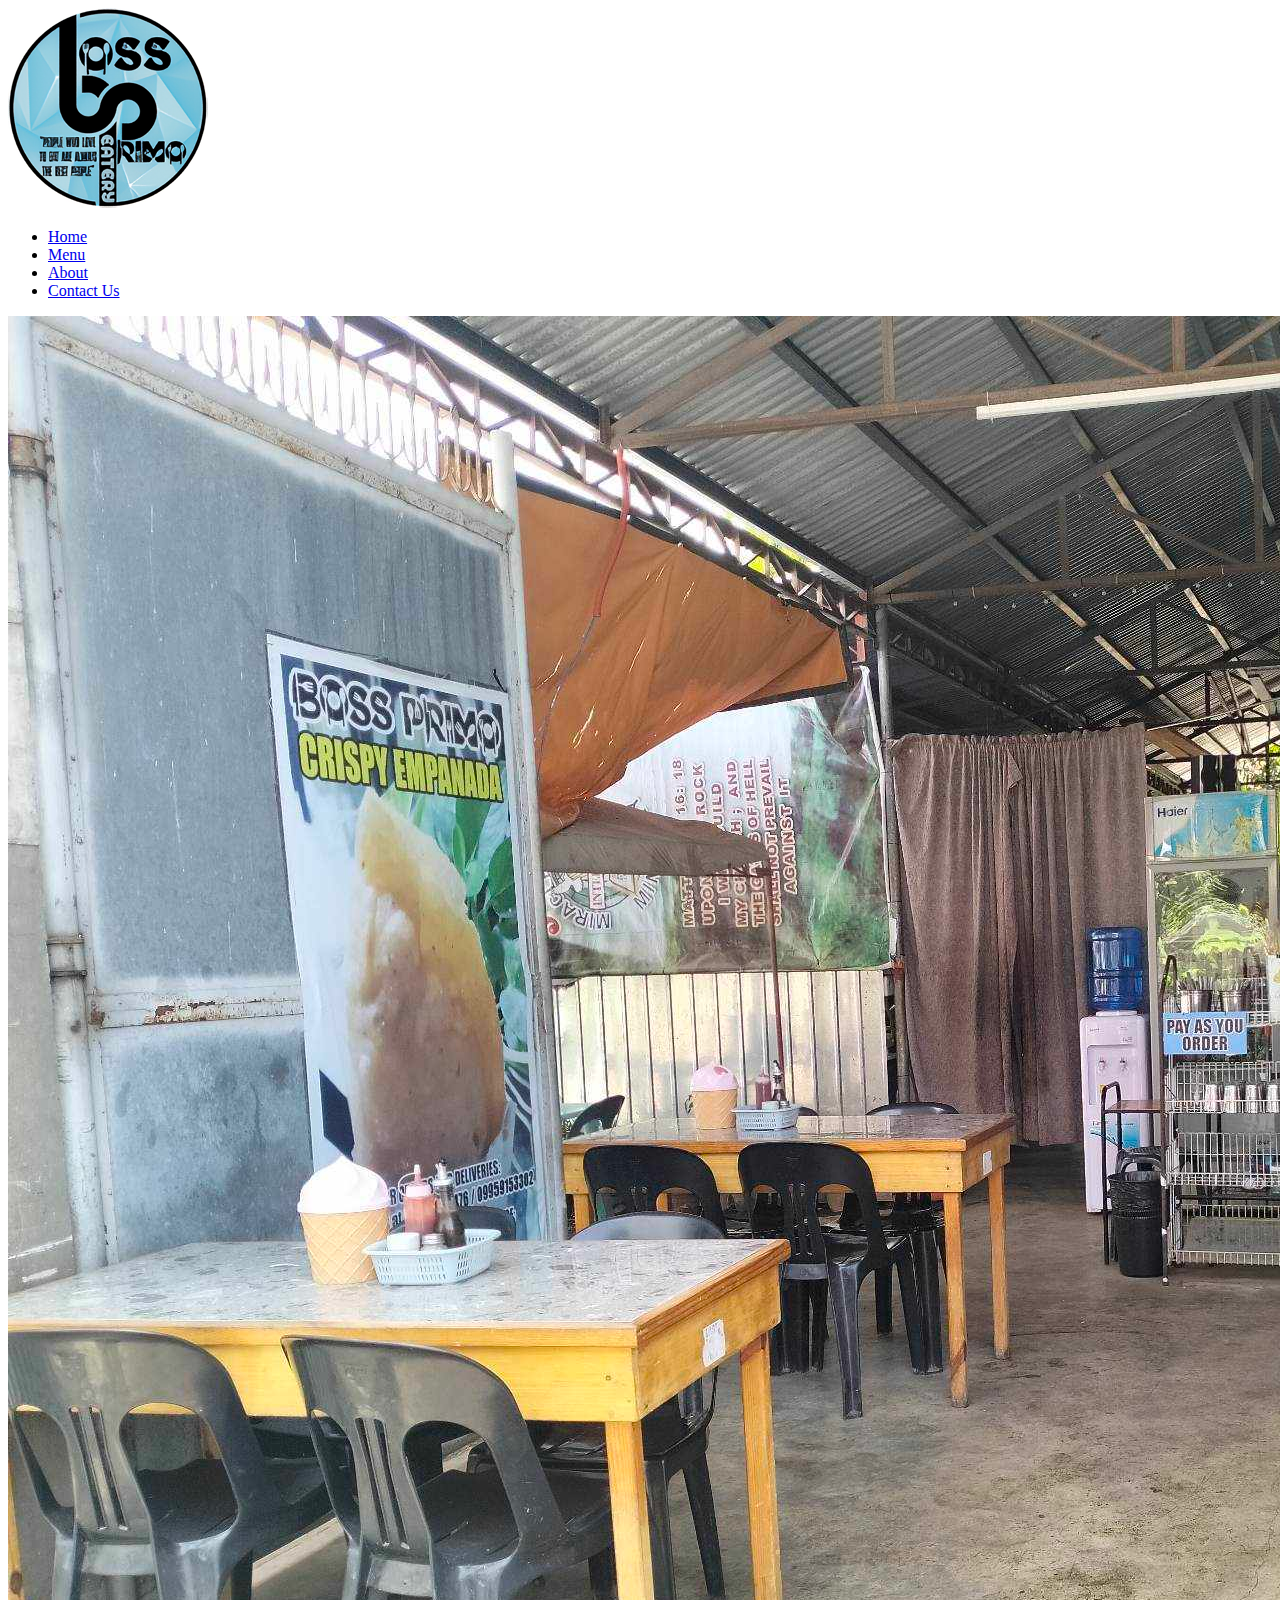
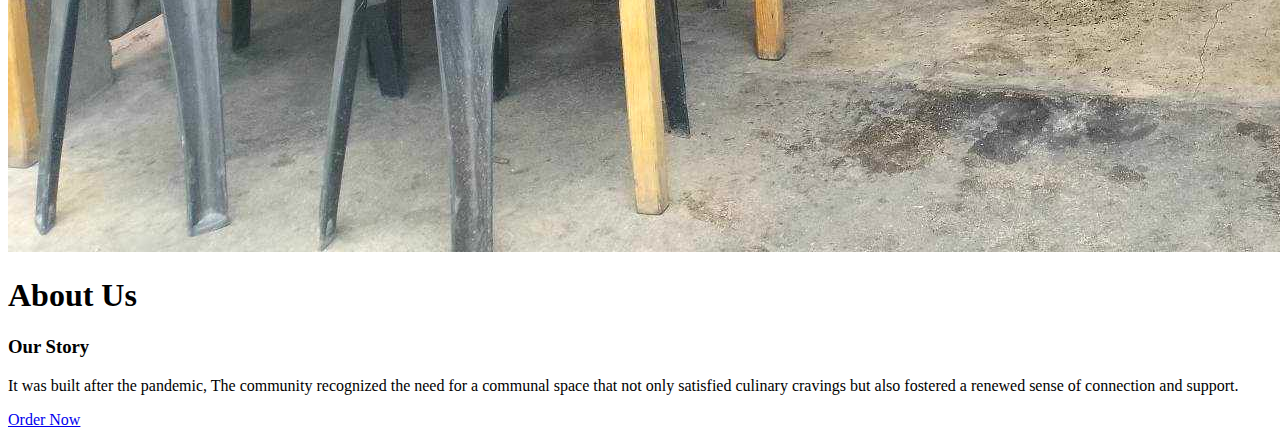
==== about.html @ 82af38b9 "deploy" ====
<!DOCTYPE html>
<html lang="en">
<head>
    <meta charset="UTF-8">
    <meta http-equiv="X-UA-Compatible" content="IE=edge">
    <meta name="viewport" content="width=device-width, initial-scale=1.0">
    <title>About|BOSS PRIMO</title>
    <link rel="stylesheet" href="/css/style.css">
    <link rel="stylesheet" href="https://cdnjs.cloudflare.com/ajax/libs/font-awesome/6.5.1/css/all.min.css" integrity="sha512-DTOQO9RWCH3ppGqcWaEA1BIZOC6xxalwEsw9c2QQeAIftl+Vegovlnee1c9QX4TctnWMn13TZye+giMm8e2LwA==" crossorigin="anonymous" referrerpolicy="no-referrer" />
</head>
<body>

    <div class="background"></div>
    <section>
        <nav>
            <div class="logo">
                <img src="/img/boss.png">
            </div>

            <ul>
                <li><a href="/html/index.html">Home</a></li>
                <li><a href="/html/menu.html">Menu</a></li>
                <li><a href="/html/about.html">About</a></li>
                <li><a href="/html/contact.html">Contact Us</a></li>    
            </ul>

        </nav>

        <div class="about">
            <div class="about-main">
                <div class="image">
                    <img src="/img/karinds.jpg">
                </div>

                <div class="about-text">
                    <h1>About Us</h1>
                    <h3>Our Story</h3>
                    <p>
                        It was built after the pandemic, The community recognized the need for a communal space that not only satisfied culinary cravings but also fostered a renewed sense of connection and support.
                    </p>
                </div>
            </div>

            <a href="/html/menu.html" class="about-btn">Order Now</a>

        </div>
    </section>

        

</body>
</html>
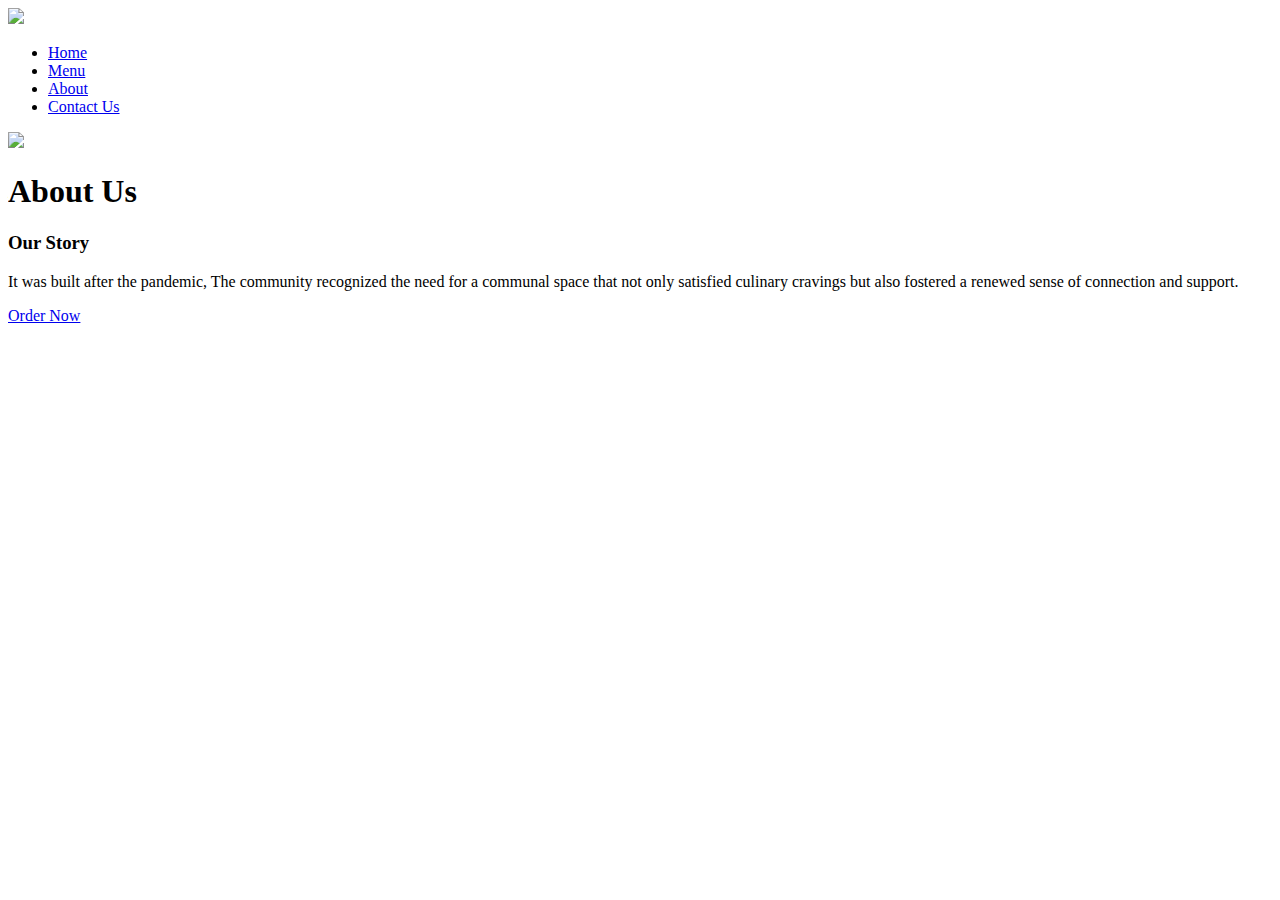
==== commit e6a0e278: "about.html" ====
--- a/about.html
+++ b/about.html
@@ -5,7 +5,7 @@
     <meta http-equiv="X-UA-Compatible" content="IE=edge">
     <meta name="viewport" content="width=device-width, initial-scale=1.0">
     <title>About|BOSS PRIMO</title>
-    <link rel="stylesheet" href="/css/style.css">
+    <link rel="stylesheet" href="/finals/style.css">
     <link rel="stylesheet" href="https://cdnjs.cloudflare.com/ajax/libs/font-awesome/6.5.1/css/all.min.css" integrity="sha512-DTOQO9RWCH3ppGqcWaEA1BIZOC6xxalwEsw9c2QQeAIftl+Vegovlnee1c9QX4TctnWMn13TZye+giMm8e2LwA==" crossorigin="anonymous" referrerpolicy="no-referrer" />
 </head>
 <body>
@@ -14,14 +14,14 @@
     <section>
         <nav>
             <div class="logo">
-                <img src="/img/boss.png">
+                <img src="/finals/img/boss.png">
             </div>
 
             <ul>
-                <li><a href="/html/index.html">Home</a></li>
-                <li><a href="/html/menu.html">Menu</a></li>
-                <li><a href="/html/about.html">About</a></li>
-                <li><a href="/html/contact.html">Contact Us</a></li>    
+                <li><a href="/finals/index.html">Home</a></li>
+                <li><a href="/finals/menu.html">Menu</a></li>
+                <li><a href="/finals/about.html">About</a></li>
+                <li><a href="/finals/contact.html">Contact Us</a></li>    
             </ul>
 
         </nav>
@@ -29,7 +29,7 @@
         <div class="about">
             <div class="about-main">
                 <div class="image">
-                    <img src="/img/karinds.jpg">
+                    <img src="/finals/img/karinds.jpg">
                 </div>
 
                 <div class="about-text">
@@ -41,7 +41,7 @@
                 </div>
             </div>
 
-            <a href="/html/menu.html" class="about-btn">Order Now</a>
+            <a href="/finals/menu.html" class="about-btn">Order Now</a>
 
         </div>
     </section>
@@ -49,4 +49,4 @@
         
 
 </body>
-</html>+</html>
